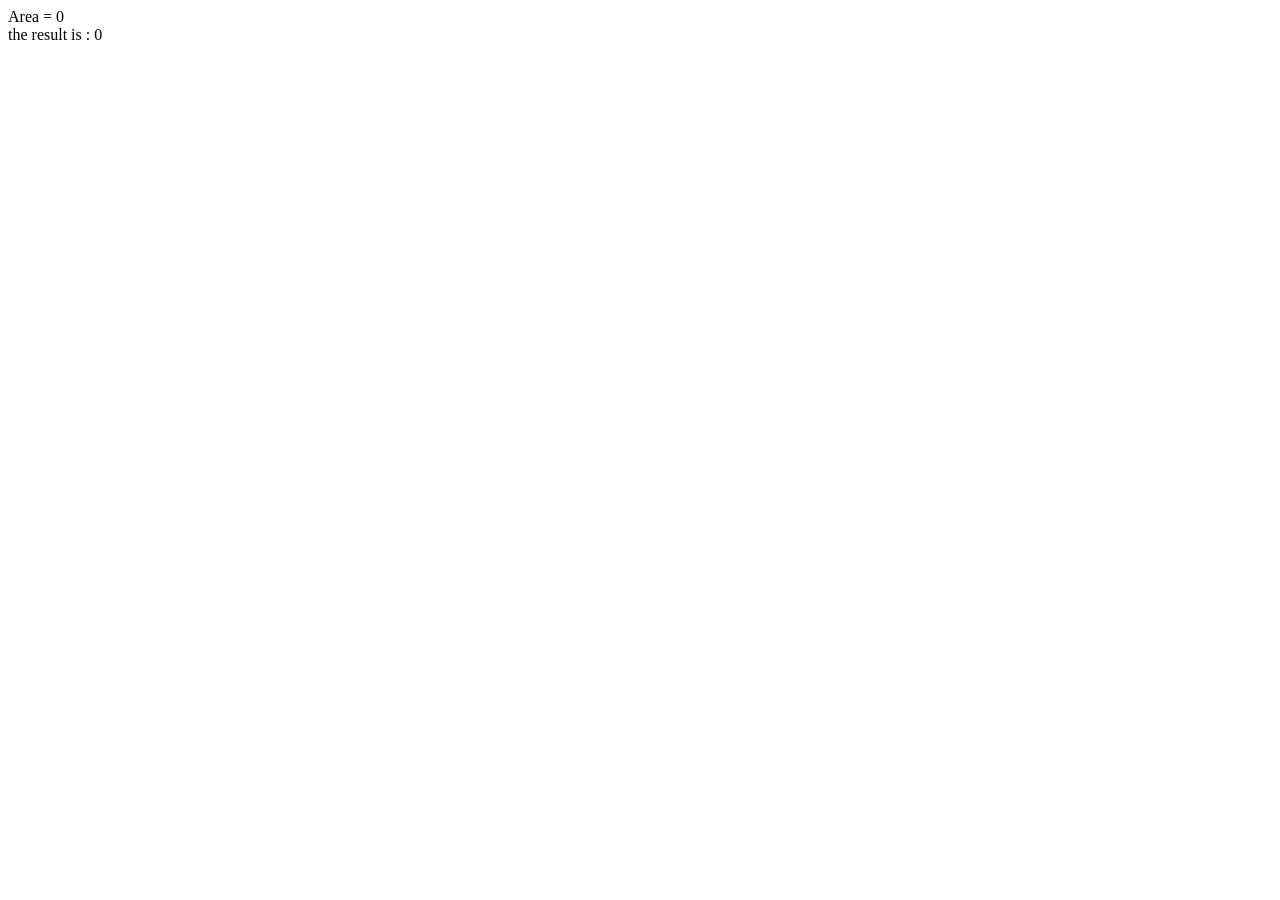
==== index.html @ 0ff99981 "simple  program added" ====
<!DOCTYPE html>
<html lang="en">
<head>
    <meta charset="UTF-8">
    <meta name="viewport" content="width=device-width, initial-scale=1.0">
    <title>Document</title>
</head>
<body>
    
 <!-- <script src="index.js"> </script> -->
 <script src="index.js"> </script>
</body>
</html>
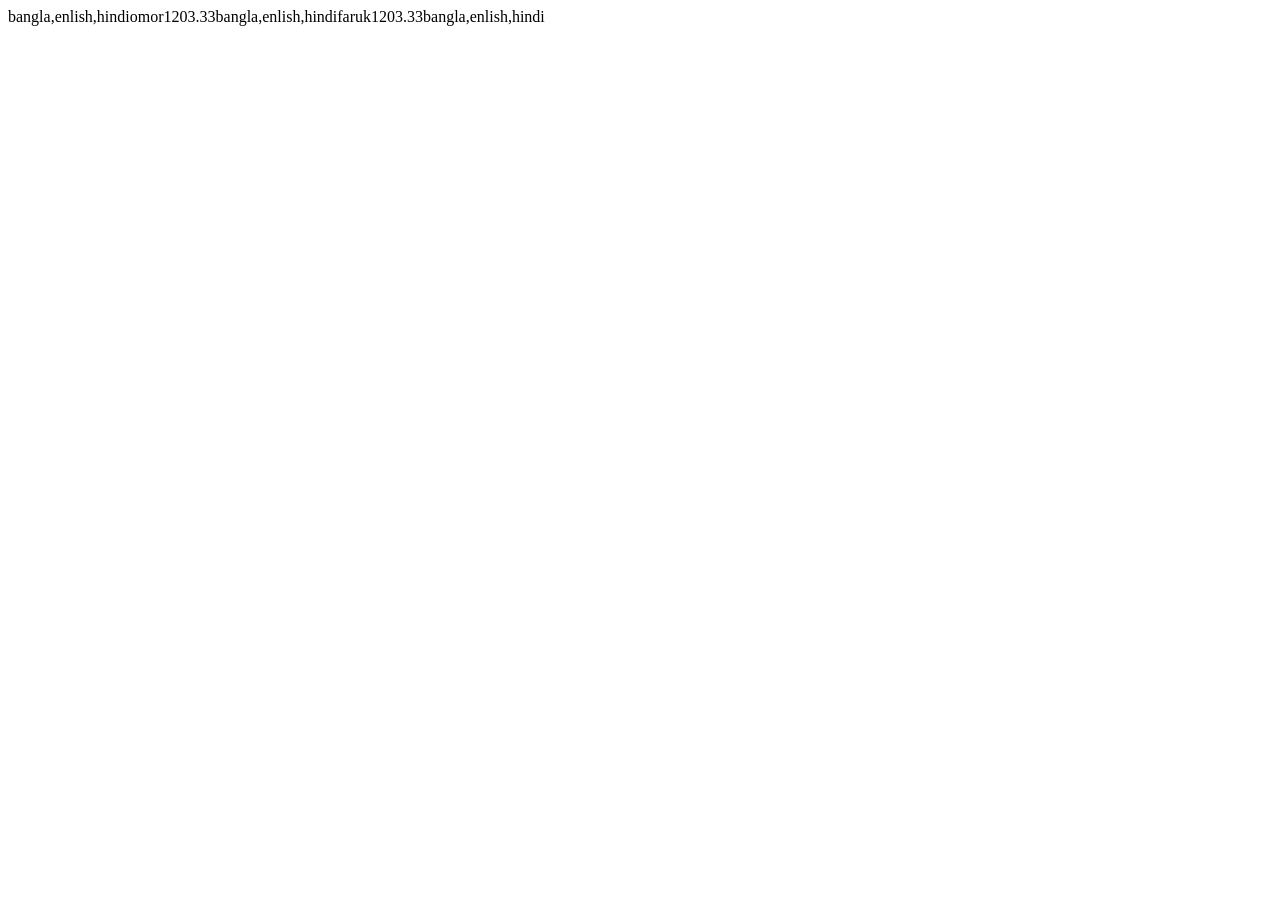
==== commit 907a5b0d: "javascript ojbect added" ====
--- a/index.html
+++ b/index.html
@@ -8,6 +8,6 @@
 <body>
     
  <!-- <script src="index.js"> </script> -->
- <script src="index.js"> </script>
+ <script src="object.js"> </script>
 </body>
 </html>
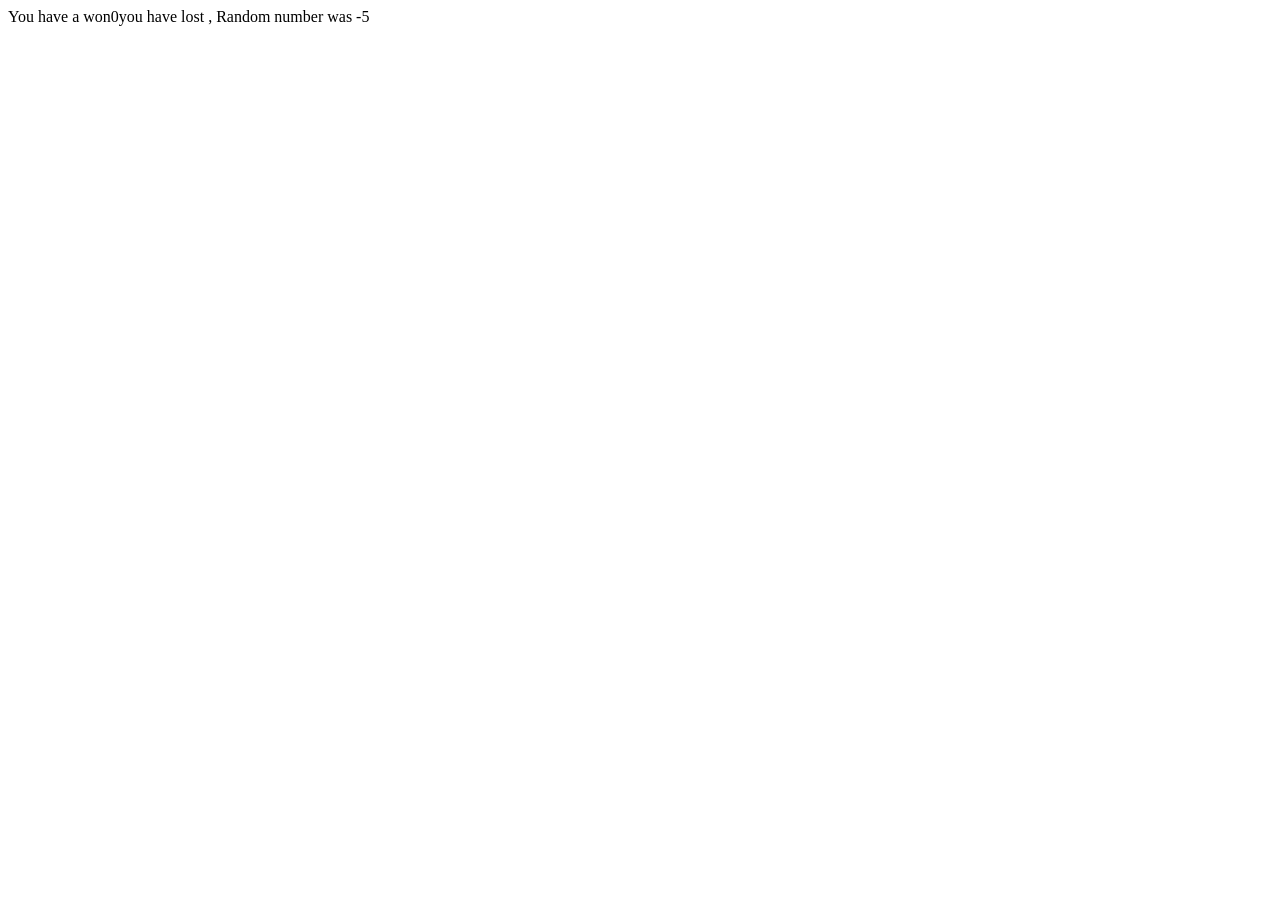
==== commit 4bc27485: "guessing game" ====
--- a/index.html
+++ b/index.html
@@ -8,6 +8,6 @@
 <body>
     
  <!-- <script src="index.js"> </script> -->
- <script src="object.js"> </script>
+ <script src="guesing_game.js"> </script>
 </body>
 </html>
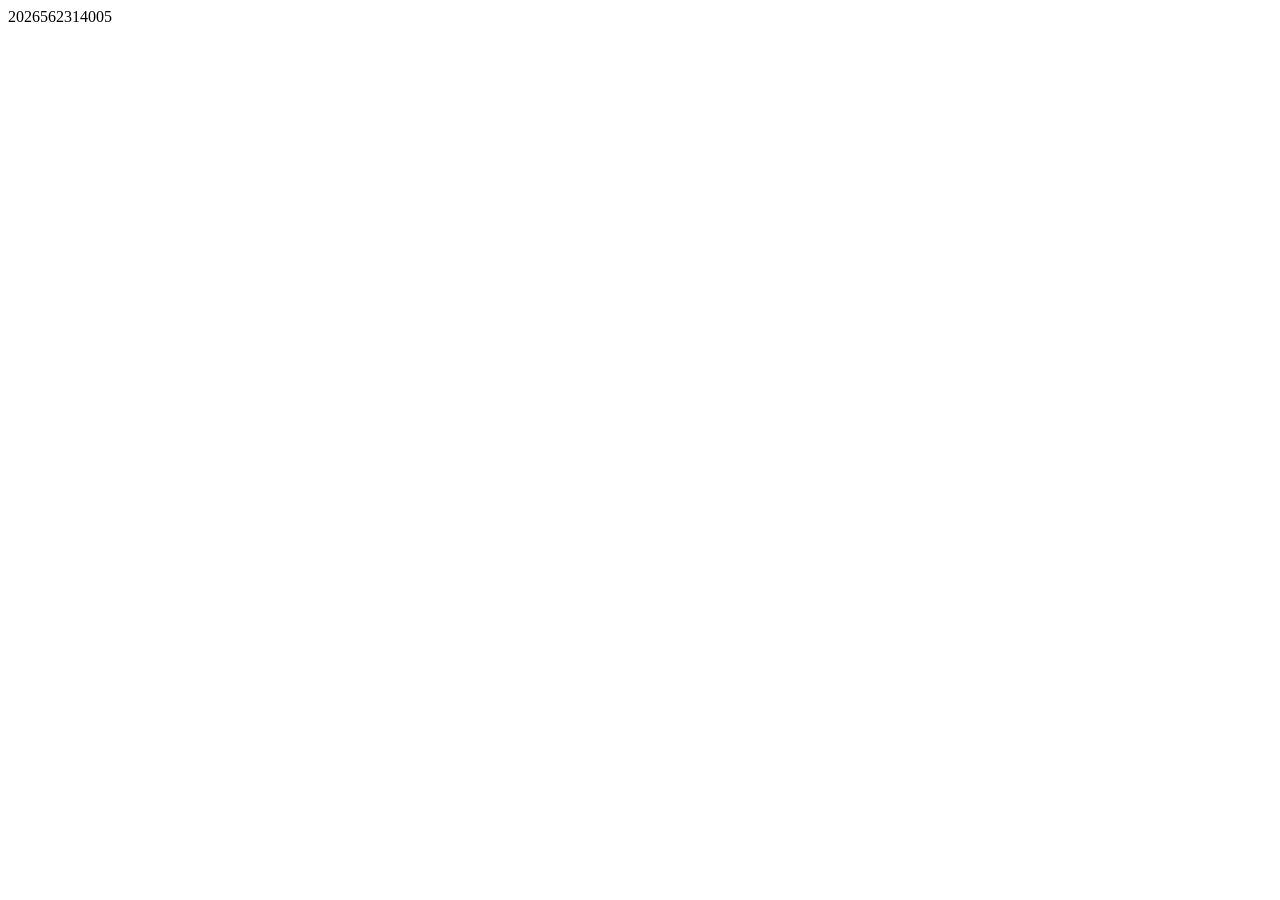
==== commit c57d0aec: "date object" ====
--- a/index.html
+++ b/index.html
@@ -8,6 +8,6 @@
 <body>
     
  <!-- <script src="index.js"> </script> -->
- <script src="guesing_game.js"> </script>
+ <script src="date_object.js"> </script>
 </body>
 </html>
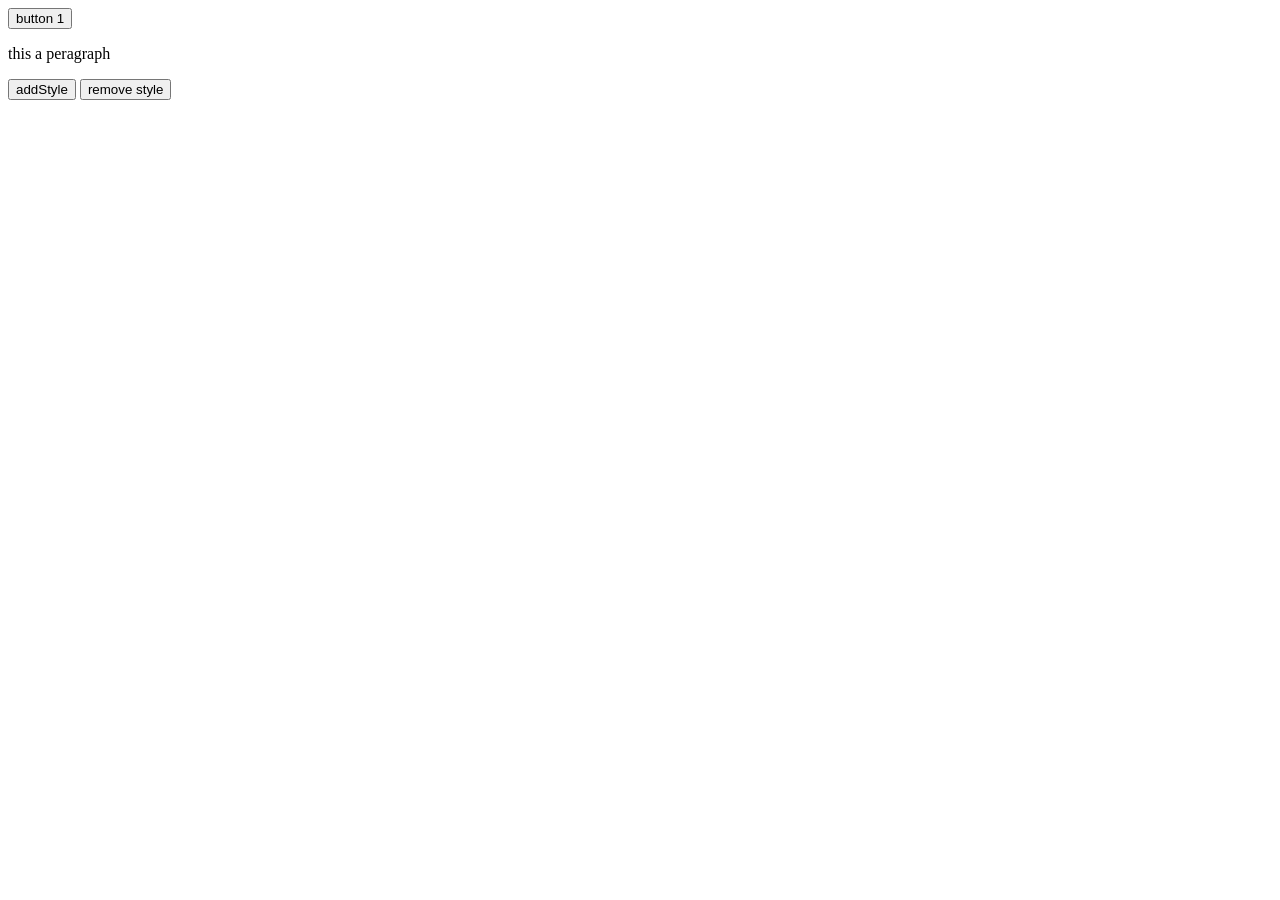
==== commit c55b83cf: "javascrip and css" ====
--- a/index.html
+++ b/index.html
@@ -4,10 +4,26 @@
     <meta charset="UTF-8">
     <meta name="viewport" content="width=device-width, initial-scale=1.0">
     <title>Document</title>
+    <link rel="stylesheet" href="style.css">
+    
 </head>
 <body>
-    
+    <!-- <h1 id="heading1"> this is heading 1</h1>
+    <h1 class="pid"> this is heading 4</h1> -->
+    <button onclick="myMessage()">button 1</button>
+
+    <p id='paraid'>this a peragraph</p>
+
+    <button onclick="addStyle()">addStyle</button>
+    <button onclick="removeStyle()">remove style</button>
+
+
+    <!-- <div id="my-dive">
+        <h1>hllo</h1>
+        <a href="click me"> click me</a>
+    </div>
+     -->
  <!-- <script src="index.js"> </script> -->
- <script src="date_object.js"> </script>
+ <script src="dom_select_html.js"> </script>
 </body>
 </html>
--- a/style.css
+++ b/style.css
@@ -0,0 +1,7 @@
+.pera-style{
+    color: red;
+    font-size: large;
+    font-family: initial;
+    font-weight: 100;
+
+}
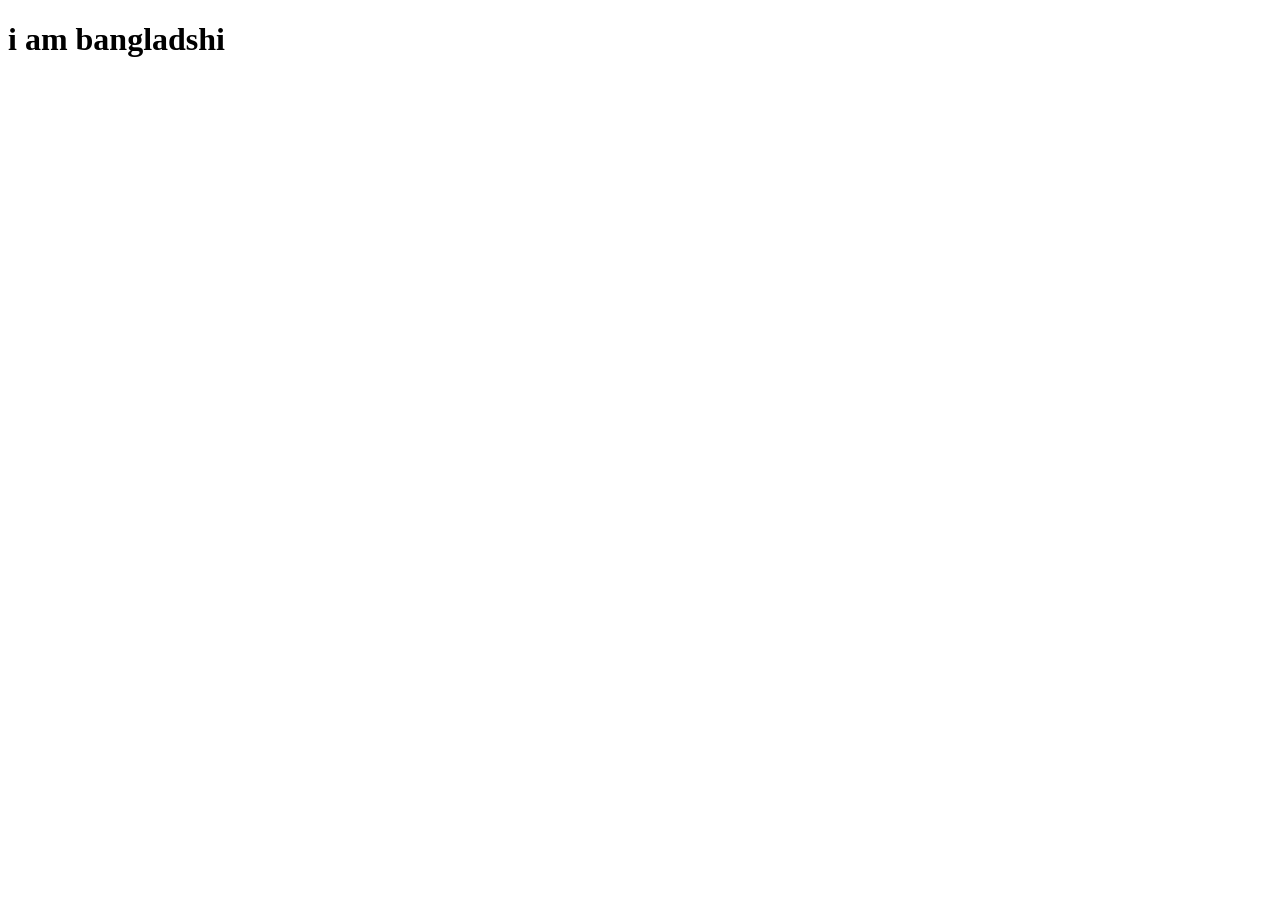
==== commit 0baed14d: "javascript eventlistener" ====
--- a/index.html
+++ b/index.html
@@ -10,12 +10,12 @@
 <body>
     <!-- <h1 id="heading1"> this is heading 1</h1>
     <h1 class="pid"> this is heading 4</h1> -->
-    <button onclick="myMessage()">button 1</button>
+    <!-- <button onclick="myMessage()">button 1</button>
 
-    <p id='paraid'>this a peragraph</p>
+    <p id='paraid'>this a peragraph</p> -->
 
-    <button onclick="addStyle()">addStyle</button>
-    <button onclick="removeStyle()">remove style</button>
+    <!-- <button onclick="addStyle()">addStyle</button>
+    <button onclick="removeStyle()">remove style</button> -->
 
 
     <!-- <div id="my-dive">
@@ -23,7 +23,9 @@
         <a href="click me"> click me</a>
     </div>
      -->
+     <!-- <button>click me</button> -->
+     <h1> i am bangladshi</h1>
  <!-- <script src="index.js"> </script> -->
- <script src="dom_select_html.js"> </script>
+ <script src="eventlistener.js"> </script>
 </body>
 </html>
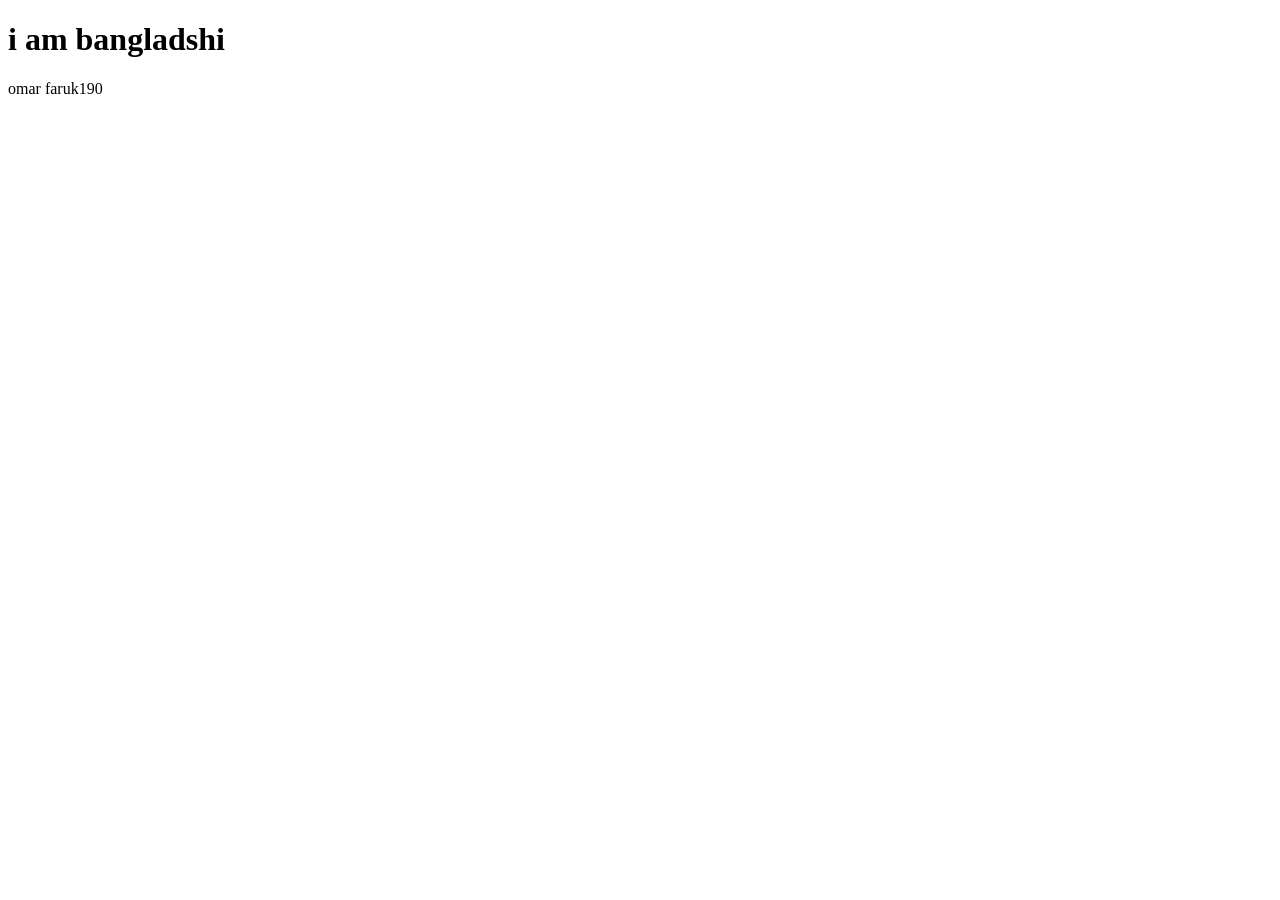
==== commit 40098c0f: "keyword file change" ====
--- a/index.html
+++ b/index.html
@@ -1,13 +1,12 @@
 <!DOCTYPE html>
 <html lang="en">
-<head>
-    <meta charset="UTF-8">
-    <meta name="viewport" content="width=device-width, initial-scale=1.0">
+  <head>
+    <meta charset="UTF-8" />
+    <meta name="viewport" content="width=device-width, initial-scale=1.0" />
     <title>Document</title>
-    <link rel="stylesheet" href="style.css">
-    
-</head>
-<body>
+    <link rel="stylesheet" href="style.css" />
+  </head>
+  <body>
     <!-- <h1 id="heading1"> this is heading 1</h1>
     <h1 class="pid"> this is heading 4</h1> -->
     <!-- <button onclick="myMessage()">button 1</button>
@@ -17,15 +16,15 @@
     <!-- <button onclick="addStyle()">addStyle</button>
     <button onclick="removeStyle()">remove style</button> -->
 
-
     <!-- <div id="my-dive">
         <h1>hllo</h1>
         <a href="click me"> click me</a>
     </div>
      -->
-     <!-- <button>click me</button> -->
-     <h1> i am bangladshi</h1>
- <!-- <script src="index.js"> </script> -->
- <script src="eventlistener.js"> </script>
-</body>
-</html>+    <!-- <button>click me</button> -->
+    <h1>i am bangladshi</h1>
+    <!-- <script src="index.js"> </script> -->
+    <!-- <script src="eventlistener.js"> </script> -->
+    <script src="kayword.js"></script>
+  </body>
+</html>
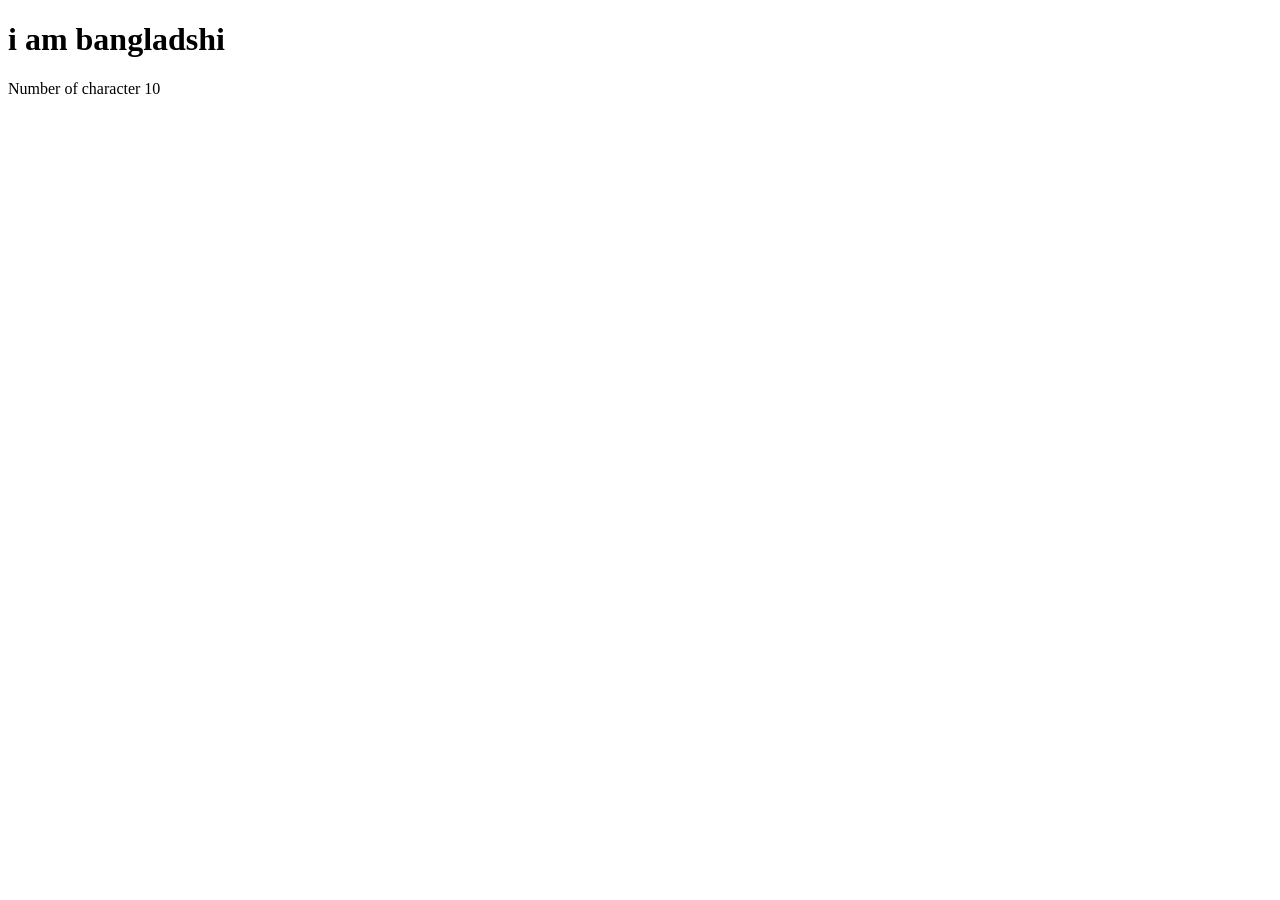
==== commit aa1c3295: "concatenation and library functionfor string file added in project" ====
--- a/index.html
+++ b/index.html
@@ -25,6 +25,8 @@
     <h1>i am bangladshi</h1>
     <!-- <script src="index.js"> </script> -->
     <!-- <script src="eventlistener.js"> </script> -->
-    <script src="kayword.js"></script>
+    <!-- <script src="kayword.js"></script> -->
+    <!-- <script src="concatanation.js"></script> -->
+    <script src="library_function_for_string.js"></script>
   </body>
 </html>
